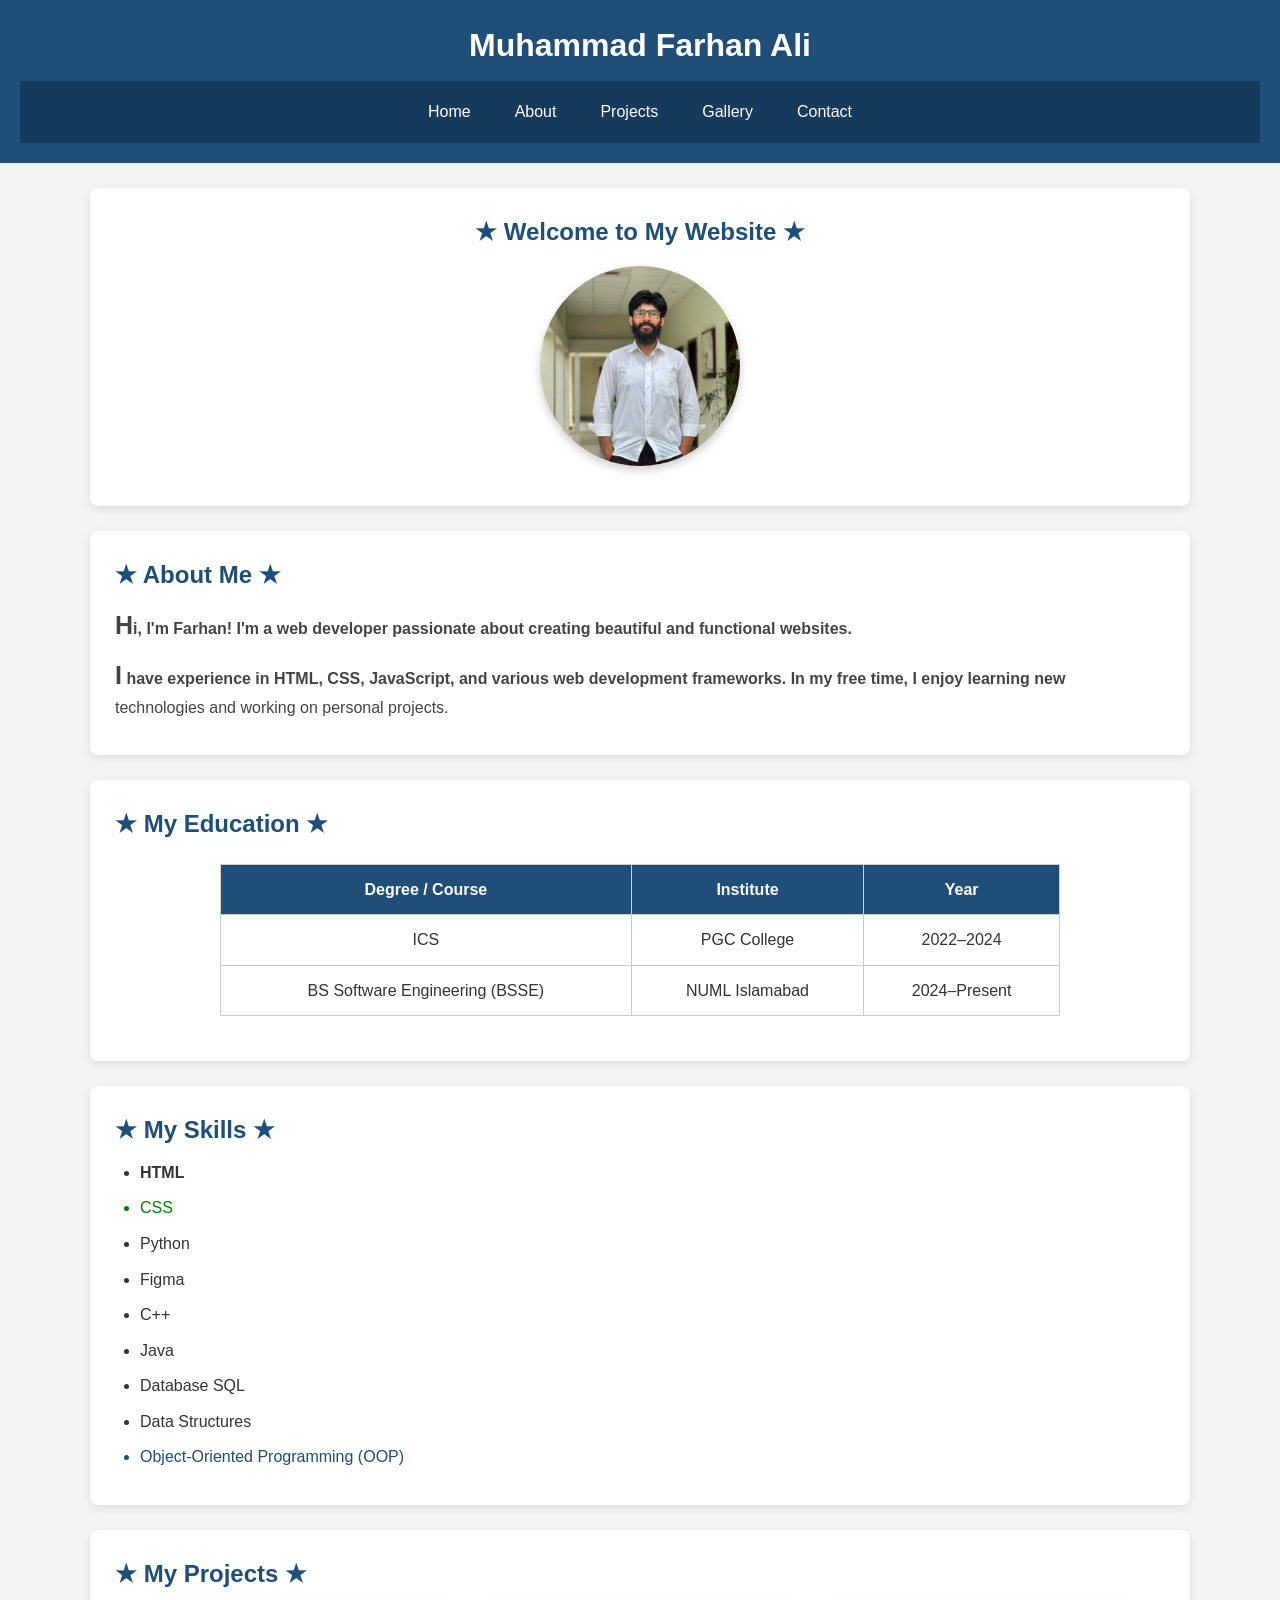
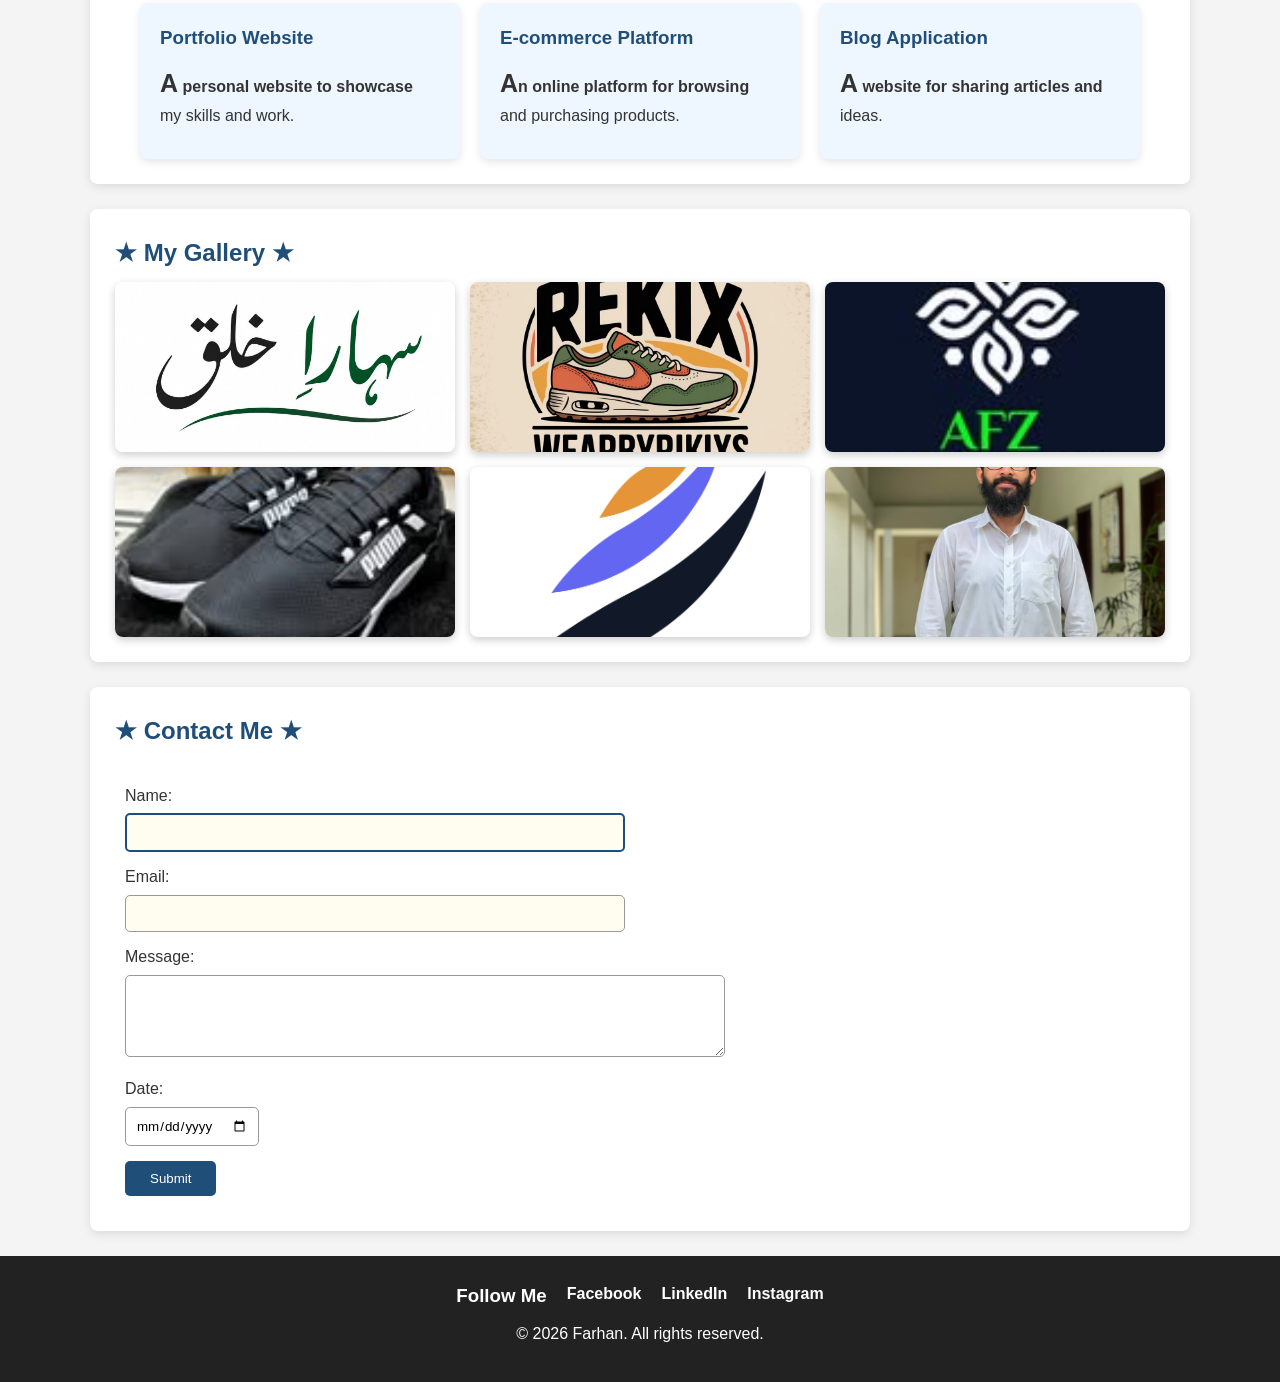
==== assi1/index.html @ cea5256e "first commit" ====
<!DOCTYPE html>
<html lang="en">

<head>
    <meta charset="UTF-8">
    <meta name="viewport" content="width=device-width, initial-scale=1.0">
    <title>Lab 5 - Farhan's Portfolio</title>
    <link rel="stylesheet" href="style.css">
</head>

<body>

    <header>
        <h1>Muhammad Farhan Ali</h1>

        <nav>
            <ul class="nav-menu">
                <li><a href="#home">Home</a></li>

                <li class="dropdown">
                    <a href="#about">About</a>
                    <ul class="dropdown-menu">
                        <li><a href="#about">About Me</a></li>
                        <li><a href="#education">Education</a></li>
                        <li><a href="#skills">Skills</a></li>
                    </ul>
                </li>

                <li><a href="#projects">Projects</a></li>
                <li><a href="#gallery">Gallery</a></li>
                <li><a href="#contact">Contact</a></li>
            </ul>
        </nav>
    </header>

    <main>

        <section class="welcome" id="home">
            <h2>Welcome to My Website</h2>

            <img
                class="welcome-image"
                src="images/far.jpg"
                alt="Welcome Image"
                width="400"
            >
        </section>

        <section id="about">
            <h2>About Me</h2>

            <p>
                Hi, I'm Farhan! I'm a web developer passionate about
                creating beautiful and functional websites.
            </p>

            <p>
                I have experience in HTML, CSS, JavaScript, and various
                web development frameworks. In my free time, I enjoy
                learning new technologies and working on personal projects.
            </p>
        </section>

        <section id="education">
    <h2>My Education</h2>

    <table>
        <thead>
            <tr>
                <th>Degree / Course</th>
                <th>Institute</th>
                <th>Year</th>
            </tr>
        </thead>

        <tbody>
            <tr>
                <td>ICS</td>
                <td>PGC College</td>
                <td>2022–2024</td>
            </tr>

            <tr>
                <td>BS Software Engineering (BSSE)</td>
                <td>NUML Islamabad</td>
                <td>2024–Present</td>
            </tr>
        </tbody>
    </table>
</section>

        <section id="skills">
    <h2>My Skills</h2>

    <ul class="skills-list">
        <li>HTML</li>
        <li>CSS</li>
        <li>Python</li>
        <li>Figma</li>
        <li>C++</li>
        <li>Java</li>
        <li>Database SQL</li>
        <li>Data Structures</li>
        <li>Object-Oriented Programming (OOP)</li>
    </ul>
</section>

        <section id="projects">
            <h2>My Projects</h2>

            <div class="project-container">

                <div class="project-card">
                    <h3>Portfolio Website</h3>
                    <p>
                        A personal website to showcase my skills and work.
                    </p>
                </div>

                <div class="project-card">
                    <h3>E-commerce Platform</h3>
                    <p>
                        An online platform for browsing and purchasing products.
                    </p>
                </div>

                <div class="project-card">
                    <h3>Blog Application</h3>
                    <p>
                        A website for sharing articles and ideas.
                    </p>
                </div>

            </div>
        </section>

        <section class="gallery" id="gallery">
            <h2>My Gallery</h2>

            <div class="gallery-container">

                <img
                    src="images/sahara e khalq logo.jpg"
                    alt="Gallery Image 1"
                >
                

                <img
                   src="images/logo.jpeg"
                    alt="Gallery Image 2"
                >

                <img
                    src="images/afz.png"
                    alt="Gallery Image 3"
                >

                <img
                    src="images/vantagesole.jpg"
                    alt="Gallery Image 4"
                >

                <img
                    src="images/balachae.png"
                    alt="Gallery Image 5"
                >

                <img
                    src="images/far.jpg"
                    alt="Gallery Image 6"
                >

            </div>
        </section>

        <section id="contact">
            <h2>Contact Me</h2>

            <form action="submit_form.php" method="POST" class="contact-form">

                <label for="name">Name:</label>
                <input type="text" id="name" name="name" required>

                <label for="email">Email:</label>
                <input type="email" id="email" name="email" required>

                <label for="message">Message:</label>
                <textarea
                    id="message"
                    name="message"
                    rows="4"
                    cols="50"
                    required
                ></textarea>

                <label for="date">Date:</label>
                <input type="date" id="date" name="date">

                <input type="submit" value="Submit">

            </form>
        </section>

    </main>

    <footer>
        <div class="social-media">
            <h3>Follow Me</h3>

            <a
                href="https://www.facebook.com/farhanali.khan.71697"
                target="_blank"
            >Facebook</a>

            <a
                href="https://www.linkedin.com/in/muhammad-farhan-ali-73b098290/"
                target="_blank"
            >LinkedIn</a>

            <a
                href="https://www.instagram.com/farhan.ali.2020/"
                target="_blank"
            >Instagram</a>
        </div>

        <p>&copy; 2026 Farhan. All rights reserved.</p>
    </footer>

</body>

</html>
---- assi1/style.css ----
* { /* Universal Selector */
    margin: 0;
    padding: 0;
    box-sizing: border-box;
}

body { /* Element Selector */
    font-family: Arial, sans-serif;
    background-color: #f4f4f4;
    color: #333;
    line-height: 1.6;
}

h1, h2, h3, p, li { /* Grouping Selector */
    margin-bottom: 10px;
}

h1, h2, h3 { /* Grouping Selector */
    color: #1f4e79;
}

header { /* Element Selector */
    background-color: #1f4e79;
    color: white;
    text-align: center;
    padding: 20px;
    position: sticky;
    top: 0;
    z-index: 1000;
}

header h1 { /* Descendant Selector */
    color: white;
}

nav { /* Element Selector */
    background-color: #163a5c;
    padding: 10px;
}

.nav-menu { /* Class Selector */
    display: flex;
    justify-content: center;
    flex-wrap: wrap;
    gap: 20px;
    list-style: none;
    margin: 0;
}

.nav-menu > li { /* Child Selector */
    position: relative;
    margin: 0;
}

nav a { /* Descendant Selector */
    color: white;
    text-decoration: none;
    display: block;
    padding: 8px 12px;
    transition: 0.3s;
}

.dropdown-menu { /* Class Selector */
    display: none;
    position: absolute;
    top: 100%;
    left: 0;
    min-width: 150px;
    list-style: none;
    background-color: #1f4e79;
    box-shadow: 0 0 8px 3px rgba(0, 0, 0, 0.2);

}

.dropdown-menu li { /* Descendant Selector */
    margin: 0;
}

.dropdown:hover .dropdown-menu, /* Pseudo-Class and Descendant Selectors */
.dropdown:focus-within .dropdown-menu {
    display: block;
}

section { /* Element Selector */
    background-color: white;
    width: 90%;
    max-width: 1100px;
    margin: 25px auto;
    padding: 25px;
    border-radius: 8px;
    box-shadow: 0 3px 10px rgba(0, 0, 0, 0.1);
}

h2 + p { /* Adjacent Sibling Selector */
    margin-top: 10px;
}

h2 ~ p { /* General Sibling Selector */
    color: #444;
}

a:hover { /* Pseudo-Class Selector: hover */
    color: #ffd166;
    text-decoration: underline;
}

a:visited { /* Pseudo-Class Selector: visited */
    color: purple;
}

nav a:visited { /* Descendant and Pseudo-Class Selectors */
    color: rgb(52, 163, 214);
}

a:active { /* Pseudo-Class Selector: active */
    color: red;
}

.skills-list li:first-child { /* Pseudo-Class Selector: first-child */
    font-weight: bold;
}

.skills-list li:last-child { /* Pseudo-Class Selector: last-child */
    color: #1f4e79;
}

.skills-list li:nth-child(2) { /* Pseudo-Class Selector: nth-child */
    color: green;
}

input:focus, textarea:focus { /* Pseudo-Class Selector: focus */
    outline: none;
    border: 2px solid #1f4e79;
    background-color: #eef6ff;
}

section p::first-letter { /* Pseudo-Element Selector: first-letter */
    font-size: 25px;
    font-weight: bold;
}

section p::first-line { /* Pseudo-Element Selector: first-line */
    font-weight: bold;
}

section h2::before { /* Pseudo-Element Selector: before */
    content: "★ ";
    color: #1f4e79;
}

section h2::after { /* Pseudo-Element Selector: after */
    content: " ★";
    color: #1f4e79;
}

::selection { /* Pseudo-Element Selector: selection */
    background-color: #1f4e79;
    color: white;
}

.welcome { /* Class Selector */
    text-align: center;
}

.welcome-image { /* Class Selector */
    width: 200px;
    height: 200px;
    border-radius: 50%;
    object-fit: cover;
    display: block;
    margin: 15px auto;
    box-shadow: 0 4px 10px rgba(0, 0, 0, 0.2);
    transition: transform 0.3s ease;
}

.welcome-image:hover { /* Pseudo-Class Selector: hover */
    transform: scale(1.2);
}

table { /* Element Selector */
    width: 80%;
    margin: 20px auto;
    border-collapse: collapse;
    background-color: white;
}

th { /* Element Selector */
    background-color: #1f4e79;
    color: white;
}

th, td { /* Grouping Selector */
    border: 1px solid #ccc;
    padding: 12px;
    text-align: center;
}

.skills-list { /* Class Selector */
    padding-left: 25px;
}

.project-container { /* Class Selector and Flexbox */
    display: flex;
    flex-wrap: wrap;
    justify-content: center;
    gap: 20px;
}

.project-card { /* Class Selector */
    flex: 1 1 220px;
    max-width: 320px;
    padding: 20px;
    background-color: #eef6ff;
    border-radius: 8px;
    box-shadow: 0 3px 8px rgba(0, 0, 0, 0.1);
    transition: 0.3s;
}

.project-card:hover { /* Pseudo-Class Selector: hover */
    transform: translateY(-5px);
    box-shadow: 0 6px 15px rgba(0, 0, 0, 0.2);
}

.gallery-container { /* Class Selector and CSS Grid */
    display: grid;
    grid-template-columns: repeat(3, 1fr);
    gap: 15px;
}

.gallery-container img { /* Descendant Selector */
    width: 100%;
    height: 170px;
    object-fit: cover;
    border-radius: 8px;
    box-shadow: 0 3px 8px rgba(0, 0, 0, 0.2);
    transition: 0.3s;
}

img[alt] { /* Attribute Selector */
    cursor: pointer;
}

.gallery-container img:hover { /* Pseudo-Class Selector: hover */
    transform: scale(1.04);
    box-shadow: 0 6px 15px rgba(0, 0, 0, 0.3);
}

.contact-form { /* Class Selector */
    padding: 10px;
}

.contact-form label { /* Descendant Selector */
    display: block;
    margin-top: 12px;
}

input, textarea { /* Grouping Selector */
    padding: 10px;
    margin-top: 5px;
    border: 1px solid #999;
    border-radius: 5px;
    font-family: Arial, sans-serif;
}

input[type="text"] { /* Attribute Selector */
    width: 100%;
    max-width: 500px;
}

input[type="email"] { /* Attribute Selector */
    width: 100%;
    max-width: 500px;
}

input[required] { /* Attribute Selector */
    background-color: #fffdf0;
}

#name { /* ID Selector */
    border: 2px solid #1f4e79;
}

textarea { /* Element Selector */
    width: 100%;
    max-width: 600px;
    resize: vertical;
}

input[type="submit"] { /* Attribute Selector */
    display: block;
    margin-top: 15px;
    padding: 10px 25px;
    background-color: #1f4e79;
    color: white;
    border: none;
    cursor: pointer;
    transition: 0.3s;
}

input[type="submit"]:hover { /* Attribute and Pseudo-Class Selectors */
    background-color: #163a5c;
    transform: translateY(-2px);
}

a[target="_blank"] { /* Attribute Selector */
    font-weight: bold;
}

footer { /* Element Selector */
    background-color: #222;
    color: white;
    text-align: center;
    padding: 25px;
    margin-top: 20px;
}

footer h3 { /* Descendant Selector */
    color: white;
}

.social-media { /* Class Selector and Flexbox */
    display: flex;
    justify-content: center;
    flex-wrap: wrap;
    gap: 20px;
}

.social-media a { /* Descendant Selector */
    color: white;
    text-decoration: none;
    transition: 0.3s;
}

footer a:visited { /* Descendant and Pseudo-Class Selectors */
    color: white;
}

@media (max-width: 600px) { /* Responsive Design */

    .gallery-container {
        grid-template-columns: repeat(2, 1fr);
    }

    table {
        width: 100%;
    }

    section {
        width: 95%;
        padding: 15px;
    }

    .nav-menu {
        gap: 5px;
    }
}
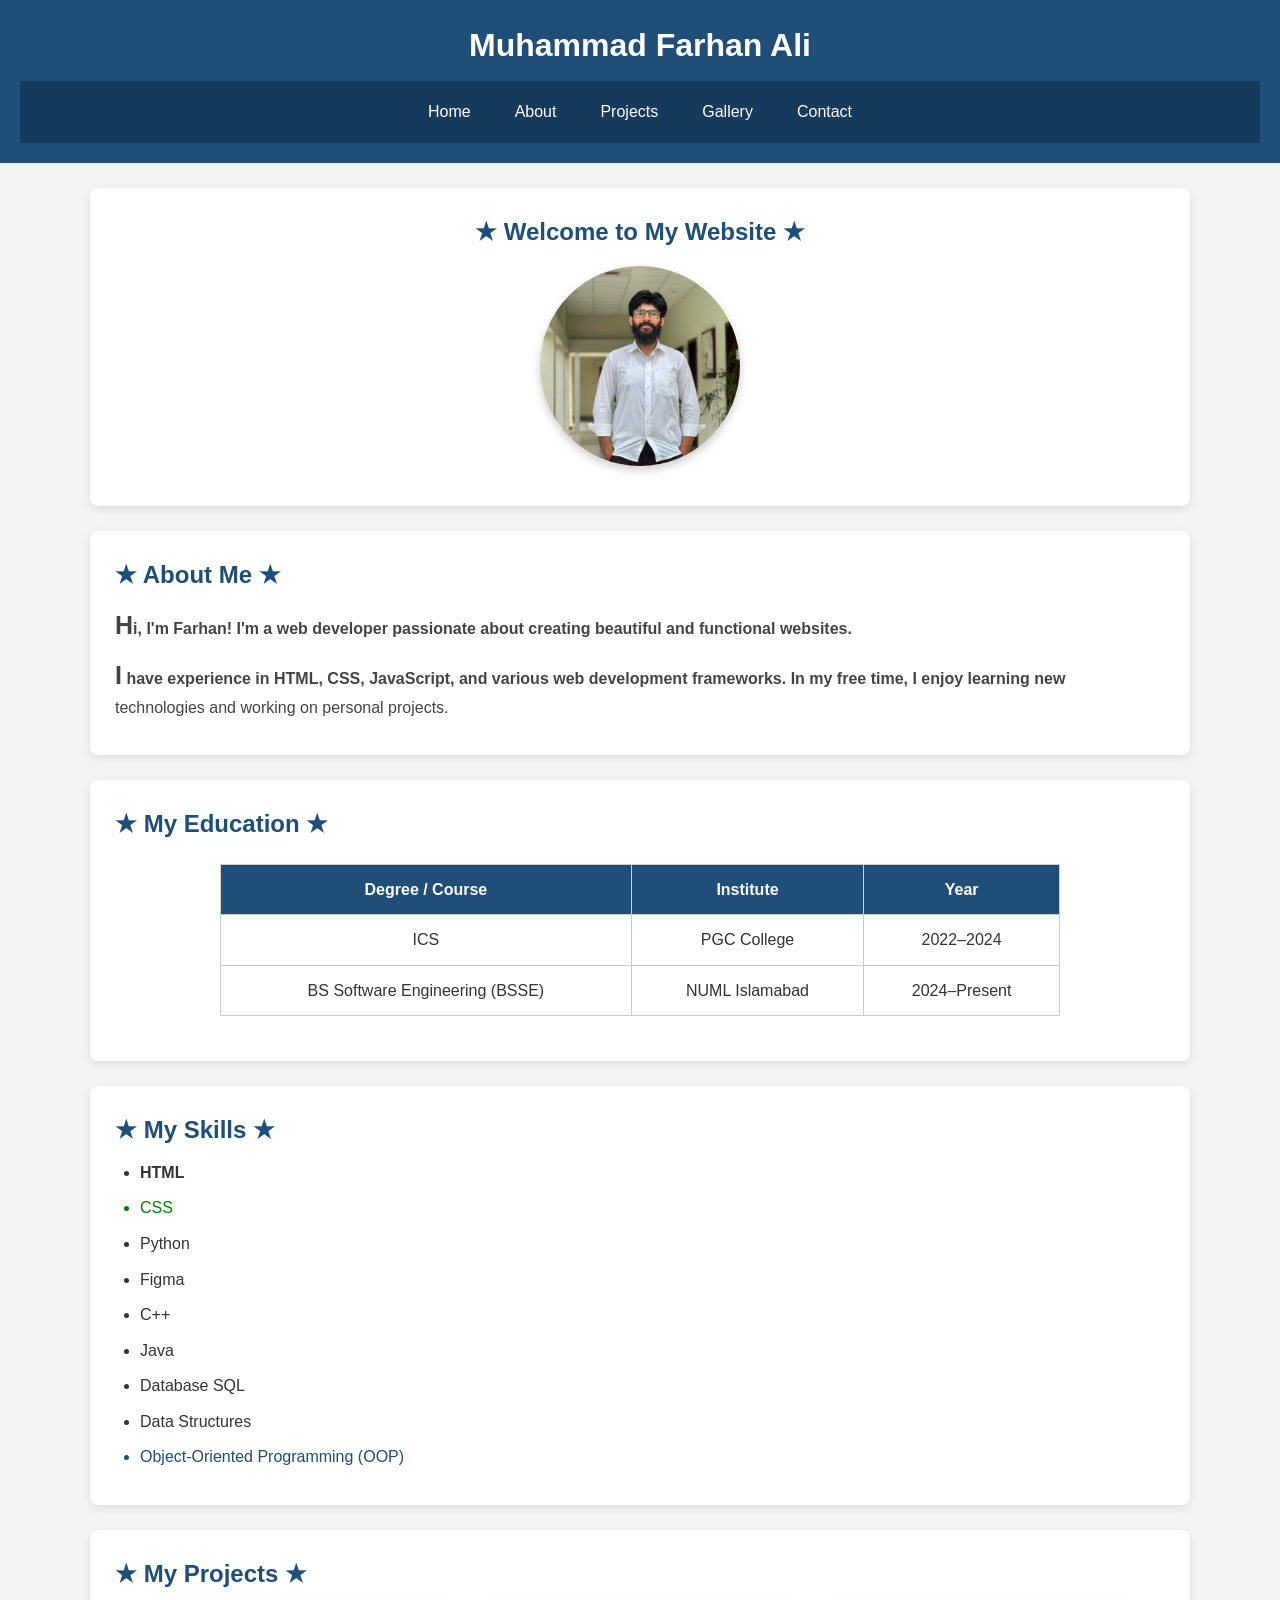
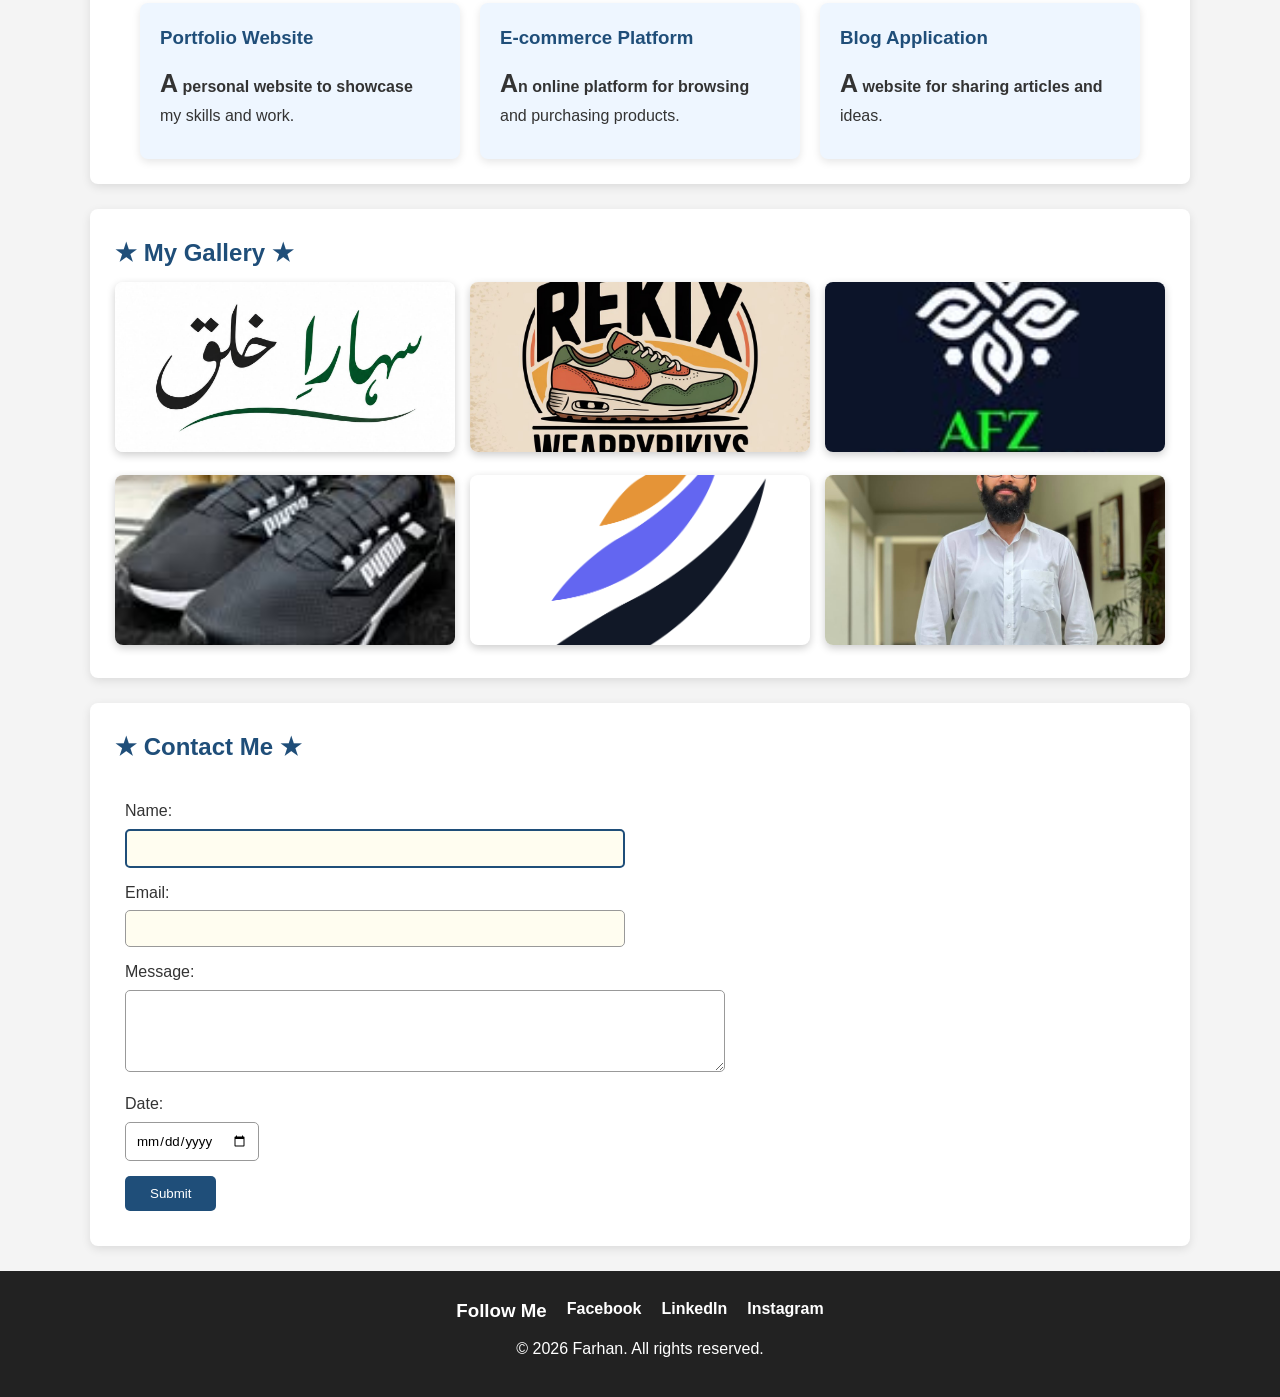
==== commit 86cf7e4c: "fourth" ====
--- a/assi1/index.html
+++ b/assi1/index.html
@@ -4,7 +4,7 @@
 <head>
     <meta charset="UTF-8">
     <meta name="viewport" content="width=device-width, initial-scale=1.0">
-    <title>Lab 5 - Farhan's Portfolio</title>
+    <title>Farhan ali khan Portfolio</title>
     <link rel="stylesheet" href="style.css">
 </head>
 
@@ -93,8 +93,8 @@
     <h2>My Skills</h2>
 
     <ul class="skills-list">
-        <li>HTML</li>
-        <li>CSS</li>
+        <li>HTML </li>
+        <li>CSS </li>
         <li>Python</li>
         <li>Figma</li>
         <li>C++</li>
@@ -135,43 +135,60 @@
         </section>
 
         <section class="gallery" id="gallery">
-            <h2>My Gallery</h2>
-
-            <div class="gallery-container">
-
-                <img
-                    src="images/sahara e khalq logo.jpg"
-                    alt="Gallery Image 1"
-                >
-                
-
-                <img
-                   src="images/logo.jpeg"
-                    alt="Gallery Image 2"
-                >
-
-                <img
-                    src="images/afz.png"
-                    alt="Gallery Image 3"
-                >
-
-                <img
-                    src="images/vantagesole.jpg"
-                    alt="Gallery Image 4"
-                >
-
-                <img
-                    src="images/balachae.png"
-                    alt="Gallery Image 5"
-                >
-
-                <img
-                    src="images/far.jpg"
-                    alt="Gallery Image 6"
-                >
-
-            </div>
-        </section>
+    <h2>My Gallery</h2>
+
+    <div class="gallery-container">
+
+        <!-- Image 1: Sahara e Khalq -->
+        <a href="https://sahara-e-khalq.vercel.app/" target="_blank">
+            <img
+                src="images/sahara e khalq logo.jpg"
+                alt="Sahara e Khalq Logo"
+            >
+        </a>
+
+        <!-- Image 2: WearByRekix -->
+        <a href="https://www.instagram.com/wearbyrekix/" target="_blank">
+            <img
+                src="images/logo.jpeg"
+                alt="WearByRekix Logo"
+            >
+        </a>
+
+        <!-- Image 3: AFZ Clothes -->
+        <a href="https://www.instagram.com/afz_clothes/?hl=en" target="_blank">
+            <img
+                src="images/afz.png"
+                alt="AFZ Clothes Logo"
+            >
+        </a>
+
+        <!-- Image 4: Vantage Sole -->
+        <a href="https://www.instagram.com/vantagesolepk/" target="_blank">
+            <img
+                src="images/vantagesole.jpg"
+                alt="Vantage Sole Logo"
+            >
+        </a>
+
+        <!-- Image 5: Balachae -->
+        <a href="https://www.balachae.com/" target="_blank">
+            <img
+                src="images/balachae.png"
+                alt="Balachae Logo"
+            >
+        </a>
+
+        <!-- Image 6: Farhan Ali -->
+        <a href="https://www.instagram.com/farhan.ali.2020/" target="_blank">
+            <img
+                src="images/far.jpg"
+                alt="Farhan Ali"
+            >
+        </a>
+
+    </div>
+</section>
 
         <section id="contact">
             <h2>Contact Me</h2>
--- a/assi1/style.css
+++ b/assi1/style.css
@@ -83,7 +83,7 @@
 
 section { /* Element Selector */
     background-color: white;
-    width: 90%;
+    width: 89% ;
     max-width: 1100px;
     margin: 25px auto;
     padding: 25px;
@@ -105,11 +105,11 @@
 }
 
 a:visited { /* Pseudo-Class Selector: visited */
-    color: purple;
+    color: rgb(104, 5, 104);
 }
 
 nav a:visited { /* Descendant and Pseudo-Class Selectors */
-    color: rgb(52, 163, 214);
+    color: rgb(104, 5, 104);
 }
 
 a:active { /* Pseudo-Class Selector: active */
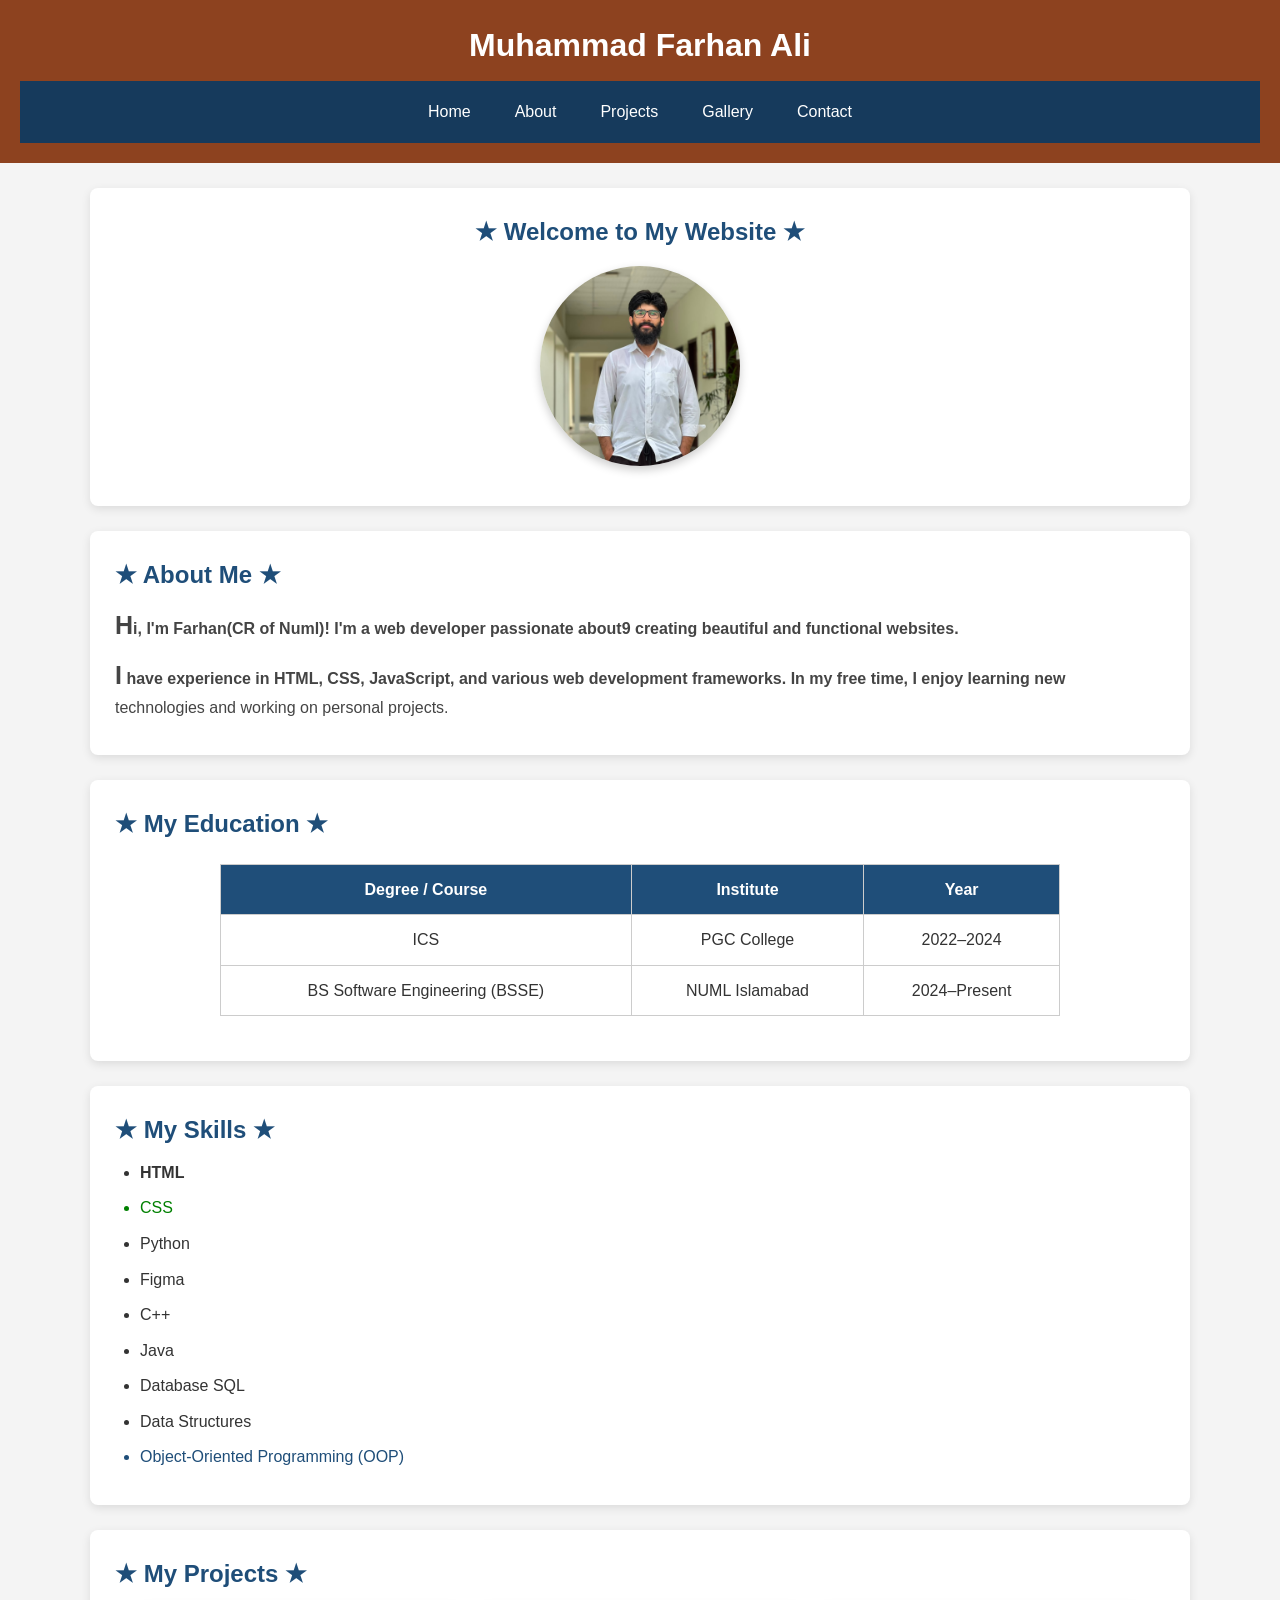
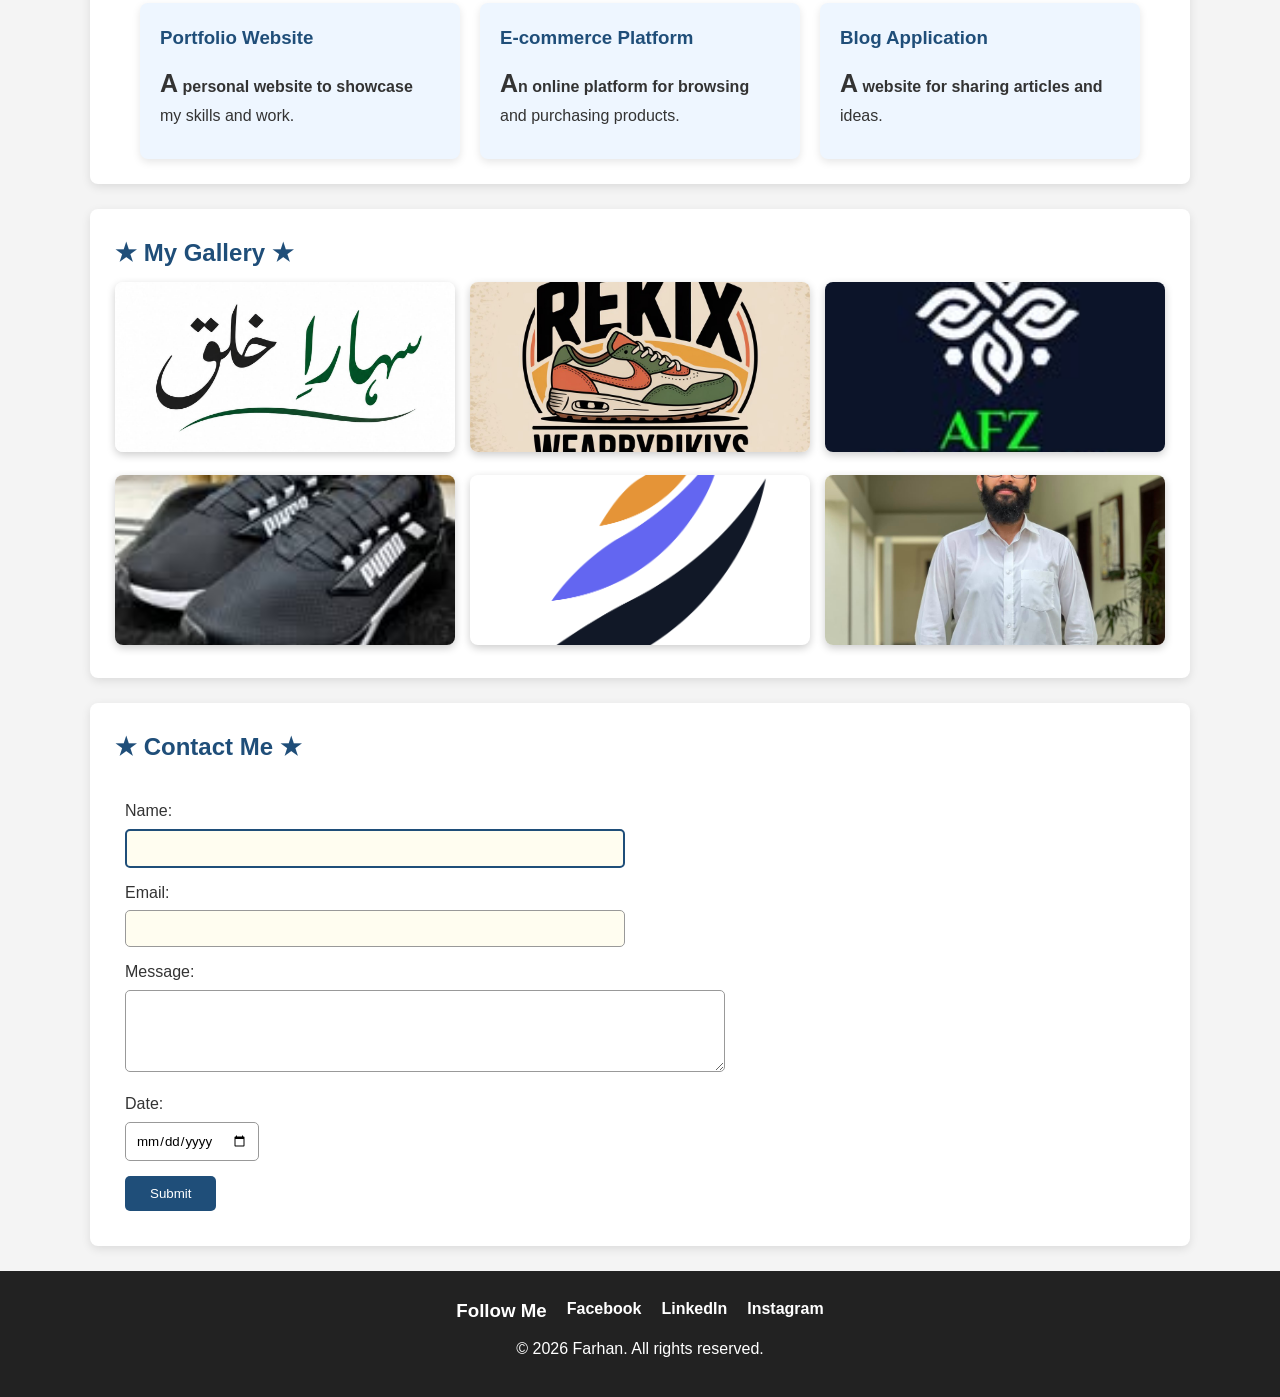
==== commit 6dad5d11: "six" ====
--- a/assi1/index.html
+++ b/assi1/index.html
@@ -50,7 +50,7 @@
             <h2>About Me</h2>
 
             <p>
-                Hi, I'm Farhan! I'm a web developer passionate about
+                Hi, I'm Farhan(CR of Numl)! I'm a web developer passionate about9
                 creating beautiful and functional websites.
             </p>
 
--- a/assi1/style.css
+++ b/assi1/style.css
@@ -20,7 +20,7 @@
 }
 
 header { /* Element Selector */
-    background-color: #1f4e79;
+    background-color: #8d421f;
     color: white;
     text-align: center;
     padding: 20px;
